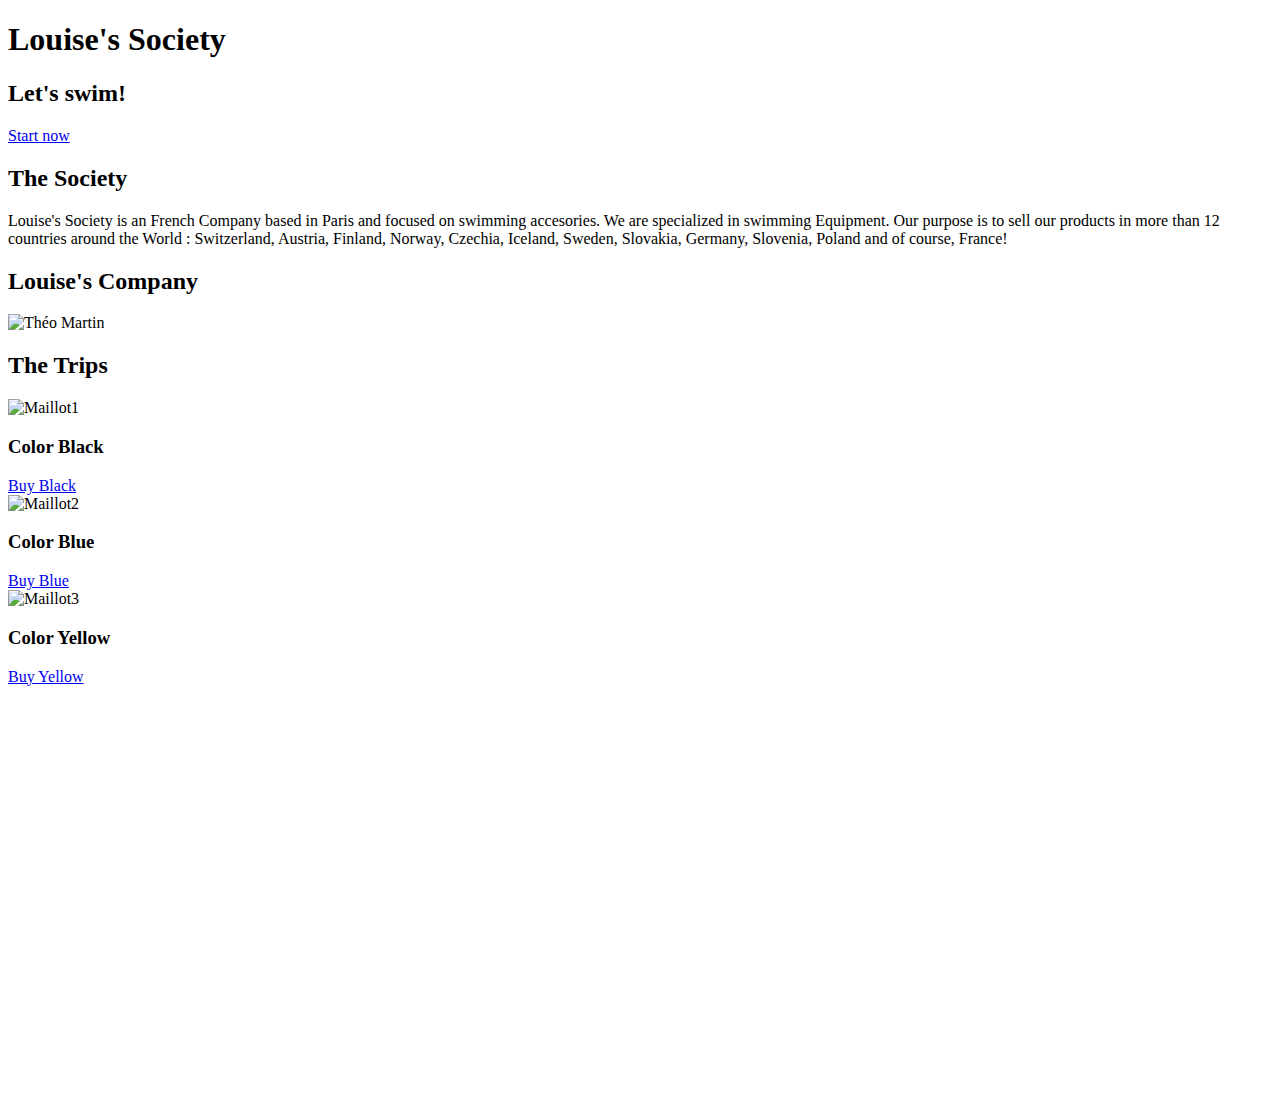
==== index.html @ 8415896e "Add files via upload" ====
<!DOCTYPE html>
<html>
	<head>
		<title>Snowboard</title>
		<meta charset="utf-8">
		<link rel="stylesheet" href="css/style.css"> 
	</head>
	<body>
		<div class="banner">
			<div class="container">
				<h1>Louise's Society</h1>
				<h2>Let's swim!</h2>
				<a href="#apply-section" class="btn-blue">Start now</a>
			</div>
		</div>

		<div class="container">
			<h2>The Society</h2>
			<p>
				Louise's Society is an French Company based in Paris and focused on swimming accesories.

				We are specialized in swimming Equipment. Our purpose is to sell our products in more than 12 countries around the World : Switzerland, Austria, Finland, Norway, Czechia, Iceland, Sweden, Slovakia, Germany, Slovenia, Poland and of course, France!
			</p>

			<h2>Louise's Company</h2>
			<img class= "avatar" src="images/photo-profil.png" alt="Théo Martin">

			<h2>The Trips</h2>
			<div><div class="card">
				<img src="images/maillot1.jpg" alt="Maillot1">
				<h3>Color Black</h3>
				<a href="#" class="btn-blue">Buy Black</a>
			</div>
			<div class="card">
				<img src="images/maillot2.jpg" alt="Maillot2">
				<h3>Color Blue</h3>
				<a href="#" class="btn-blue">Buy Blue</a>
			</div>
			<div class="card">
				<img src="images/maillot3.jpg" alt="Maillot3">
				<h3>Color Yellow</h3>
				<a href="#" class="btn-blue">Buy Yellow</a>
			</div>
		</div>
		<div data-tf-widget="E3oo2CNi" data-tf-iframe-props="title=Typeform Theo" data-tf-medium="snippet" style="width:100%;height:400px;"></div><script src="//embed.typeform.com/next/embed.js"></script>
	</body>
</html>
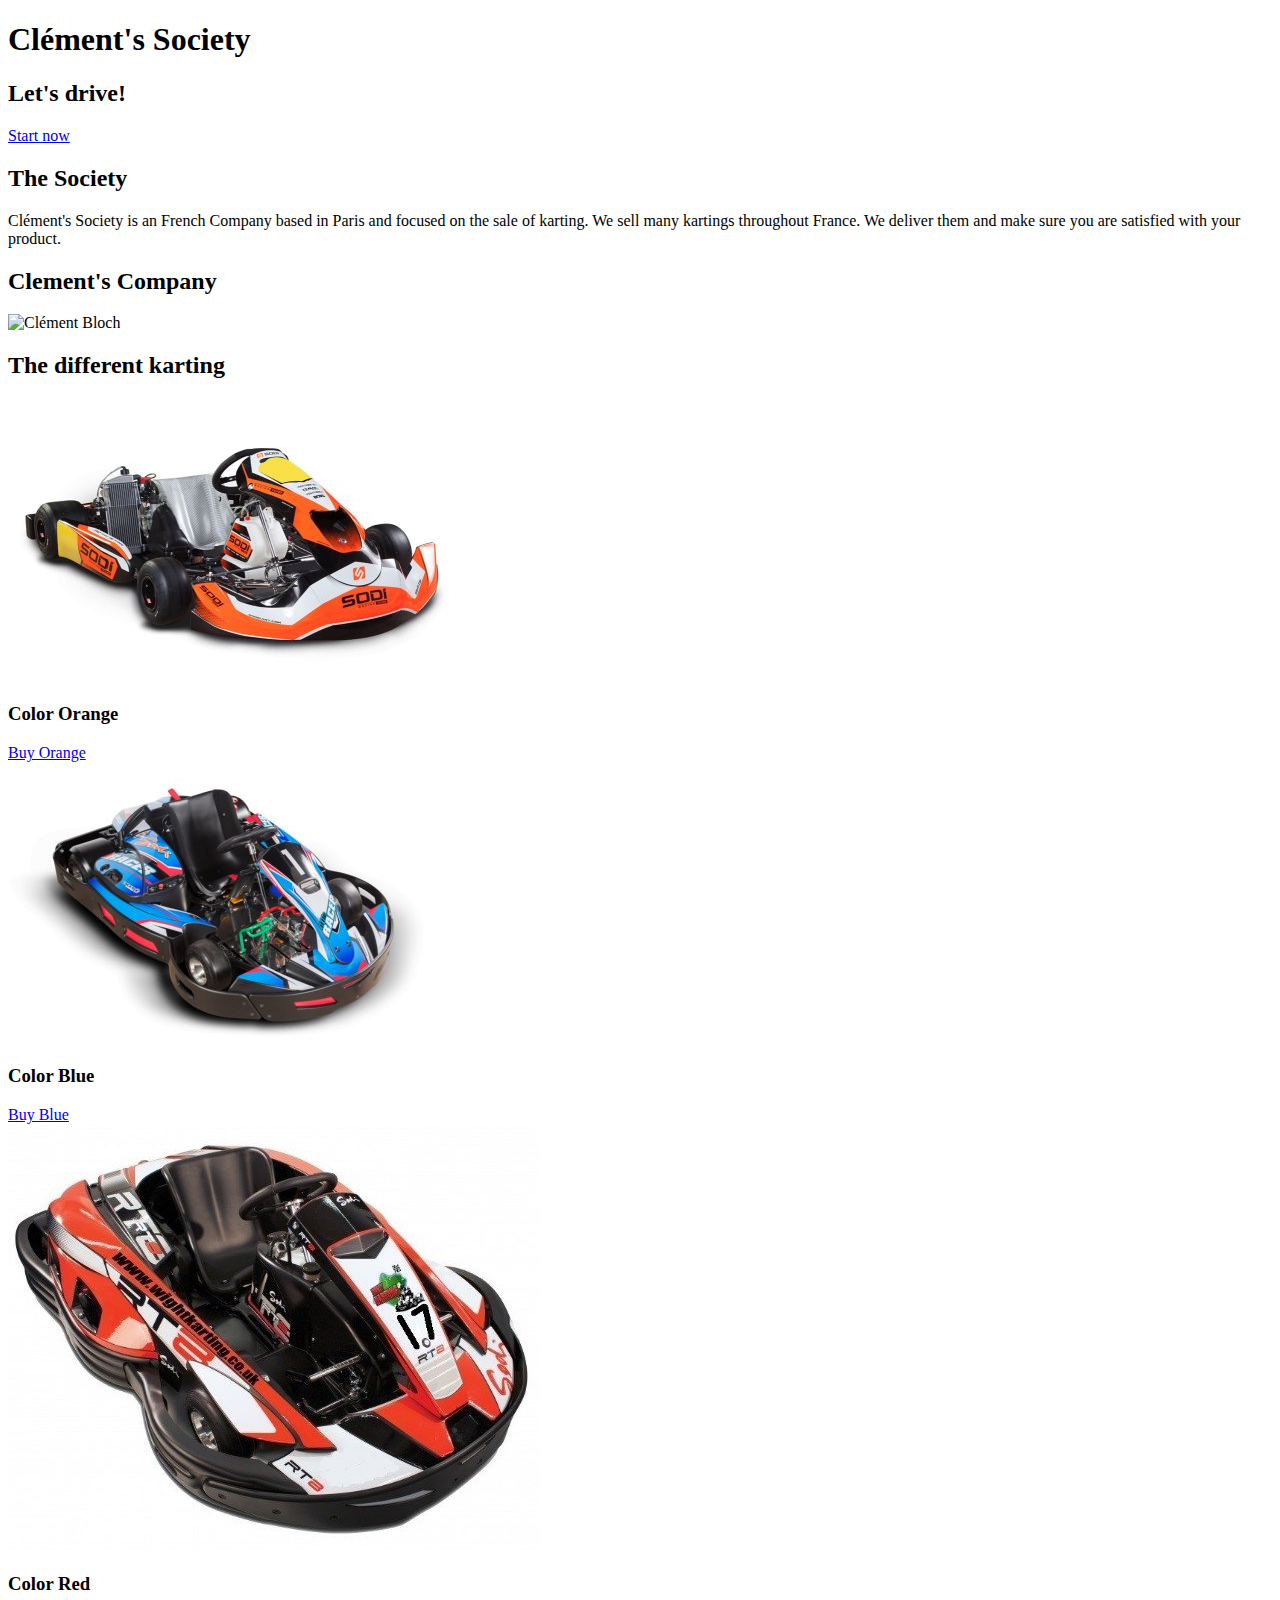
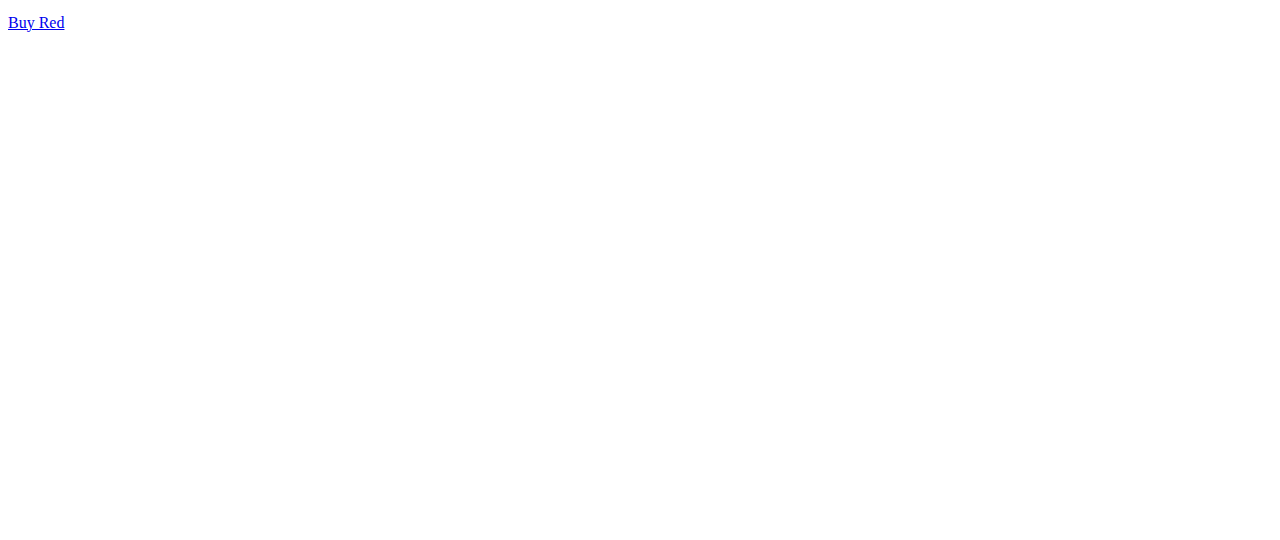
==== commit 81442e40: "Update index.html" ====
--- a/index.html
+++ b/index.html
@@ -1,15 +1,15 @@
  <!DOCTYPE html>
 <html>
 	<head>
-		<title>Snowboard</title>
+		<title>Karting</title>
 		<meta charset="utf-8">
 		<link rel="stylesheet" href="css/style.css"> 
 	</head>
 	<body>
 		<div class="banner">
 			<div class="container">
-				<h1>Louise's Society</h1>
-				<h2>Let's swim!</h2>
+				<h1>Clément's Society</h1>
+				<h2>Let's drive!</h2>
 				<a href="#apply-section" class="btn-blue">Start now</a>
 			</div>
 		</div>
@@ -17,31 +17,31 @@
 		<div class="container">
 			<h2>The Society</h2>
 			<p>
-				Louise's Society is an French Company based in Paris and focused on swimming accesories.
+				Clément's Society is an French Company based in Paris and focused on the sale of karting.
 
-				We are specialized in swimming Equipment. Our purpose is to sell our products in more than 12 countries around the World : Switzerland, Austria, Finland, Norway, Czechia, Iceland, Sweden, Slovakia, Germany, Slovenia, Poland and of course, France!
+				We sell many kartings throughout France. We deliver them and make sure you are satisfied with your product.
 			</p>
 
-			<h2>Louise's Company</h2>
-			<img class= "avatar" src="images/photo-profil.png" alt="Théo Martin">
+			<h2>Clement's Company</h2>
+			<img class= "avatar" src="images/photo-profile.jpg" alt="Clément Bloch">
 
-			<h2>The Trips</h2>
+			<h2>The different karting</h2>
 			<div><div class="card">
-				<img src="images/maillot1.jpg" alt="Maillot1">
-				<h3>Color Black</h3>
-				<a href="#" class="btn-blue">Buy Black</a>
+				<img src="images/Kart 1.jpg" alt="Karting1">
+				<h3>Color Orange</h3>
+				<a href="#" class="btn-blue">Buy Orange</a>
 			</div>
 			<div class="card">
-				<img src="images/maillot2.jpg" alt="Maillot2">
+				<img src="images/Kart 2.jpg" alt="Karting2">
 				<h3>Color Blue</h3>
 				<a href="#" class="btn-blue">Buy Blue</a>
 			</div>
 			<div class="card">
-				<img src="images/maillot3.jpg" alt="Maillot3">
-				<h3>Color Yellow</h3>
-				<a href="#" class="btn-blue">Buy Yellow</a>
+				<img src="images/Kart 3.jpg" alt="Karting3">
+				<h3>Color Red</h3>
+				<a href="#" class="btn-blue">Buy Red</a>
 			</div>
 		</div>
-		<div data-tf-widget="E3oo2CNi" data-tf-iframe-props="title=Typeform Theo" data-tf-medium="snippet" style="width:100%;height:400px;"></div><script src="//embed.typeform.com/next/embed.js"></script>
+		<div data-tf-widget="rVQa7Vu2" data-tf-opacity="100" data-tf-iframe-props="title=karting" data-tf-transitive-search-params data-tf-medium="snippet" style="width:100%;height:500px;"></div><script src="//embed.typeform.com/next/embed.js"></script>
 	</body>
-</html>+</html>
